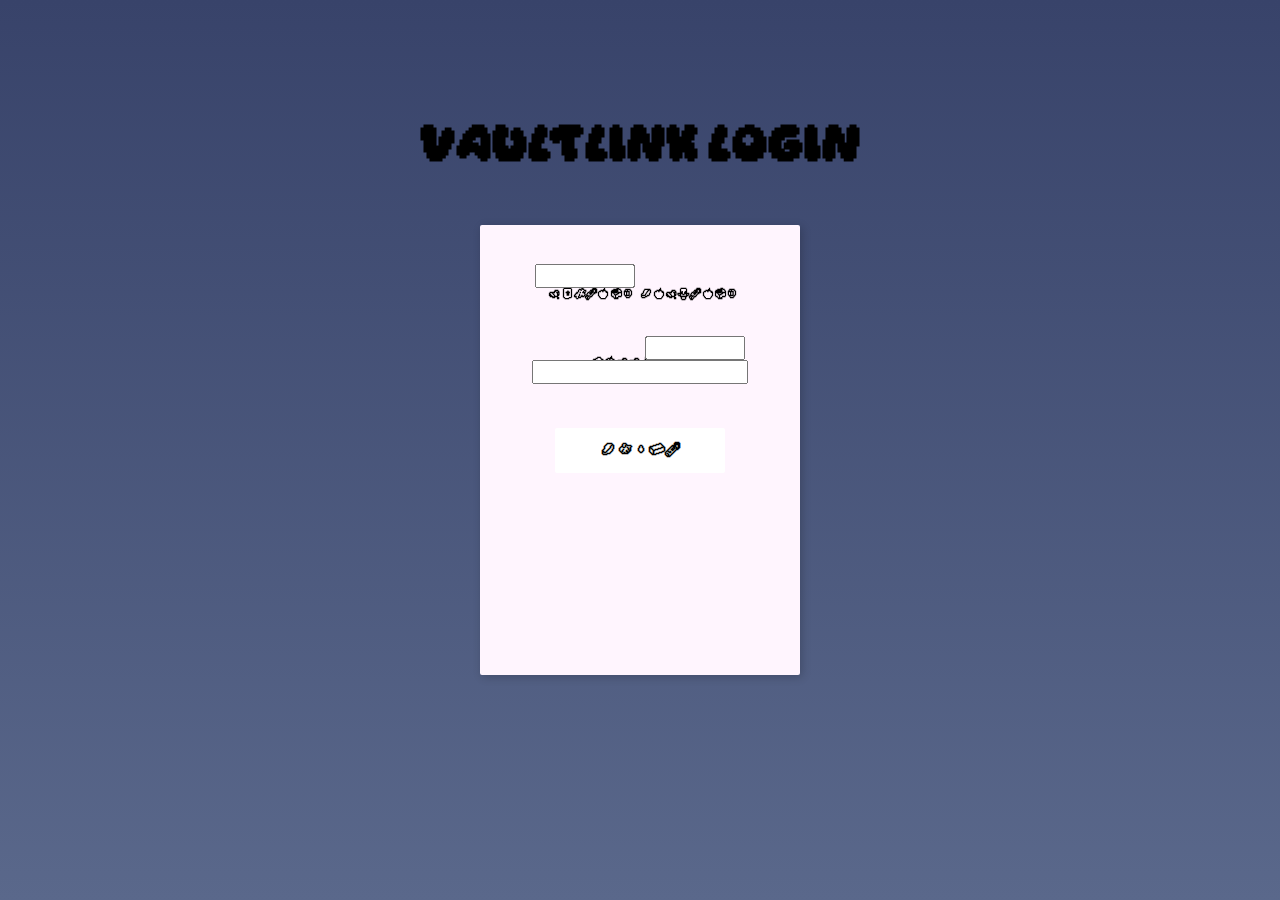
==== loginpage.html @ ace8fd89 "Styling" ====
<!DOCTYPE html>
<html lang="en">
<head>
    <meta charset="UTF-8">
    <meta name="viewport" content="width=device-width, initial-scale=1.0">
    <title>Banking App</title>
    <link rel="stylesheet" href="style.css">
    <link rel="stylesheet" href="loginstyle.css">
</head>
<body>
    <div id="loginBox"></div>
    <div id="grad1"></div>

    <h1 style="transform: translate(0%, -800%)" class="title">VaultLink Login</h1>

    <button class="dingfNameElement" type="button">Surname</button>
    <input type="text" id="fname" name="fname"><br><br>

    <button class="dingPasswordElement" type="button">Password</button>
    <input type="password" id="password" name="password"><br><br>

    <button class="dinglNameElement" type="button">Last Name</button>
    <input type="text" id="lname" name="lname"><br><br>

    <button class="loginButton" type="button">Log in</button>

    <script src="utilities.js"></script>
    <script src="buttonbehavior.js"></script>
</body>
</html>
---- style.css ----
@font-face {
  font-family: 'DayDreamFont';  /* Name you want to use in CSS */
  src: url('fonts/Daydream.ttf') format('truetype');
}

@font-face {
  font-family: 'MinecraftFont';  /* Name you want to use in CSS */
  src: url('fonts/Minecraft.ttf') format('truetype');
}

@font-face {
  font-family: 'PixelFont';  /* Name you want to use in CSS */
  src: url('fonts/Pixeland.ttf') format('truetype');
}

@font-face {
  font-family: 'MinecraftDingsFont';  /* Name you want to use in CSS */
  src: url('fonts/minedings.ttf') format('truetype');
}

html, body {
  margin: 0;
  padding: 0;
  height: 100%;
  display: flex;
  flex-direction: column;
  align-items: center;
  justify-content: center;
  text-align: center;
  font-family: Arial, sans-serif;
  color: white;
}

canvas {
  display: block;
}

h1, h2, p {
  color: black;
  margin: 10px;
  z-index: 1;
  line-height: 1.2em;
}

#grad1 {
  position: fixed;
  top: 0;
  left: 0;
  width: 100%;
  height: 100%;
  background: linear-gradient(0deg, rgb(90, 104, 139), rgb(56, 67, 106));
  z-index: -3;
}

.bg-image-container {
  z-index: -2;
  transform: translate(0%, -15%);
  background-image: url('images/bank.png');
  background-size: cover;
  background-position: center;
  background-repeat: no-repeat;
  width: 100%;
  height: 100%;
}

.banksafeimage {
  z-index: 1;
  transform: translate(0%, -130%);
  background-image: url('images/bank_safe.gif');
  background-size: cover;
  background-position: center;
  background-repeat: no-repeat;
  width: 30%;
  height: 30%;
}

#box {
  width: 65%;
  height: 500%;
  background-color: rgb(255, 245, 254);
  border-radius: 2px;
  position: absolute;
  top: 50%;
  left: 50%;
  transform: translate(-50%, -5%);
  box-shadow: 2px 2px 10px rgba(0, 0, 0, 0.2);
  z-index: -2;
}

#underbox {
  width: 90%;
  height: 480%;
  background-color: rgb(255, 245, 254);
  border-radius: 2px;
  position: absolute;
  top: 60%;
  left: 50%;
  transform: translate(-50%, -5%);
  box-shadow: 2px 2px 10px rgba(0, 0, 0, 0.2);
  z-index: -3;
}

.login {
  position: absolute;
  border-radius: 2px;
  align-items: center;
  background-color: #fff;
  border: 2px solid #ffffff;
  box-sizing: border-box;
  color: #000;
  cursor: pointer;
  display: inline-flex;
  fill: #000;
  font-family: 'MinecraftDingsFont';
  font-size: 16px;
  font-weight: 600;
  height: 5%;
  width: 8%;
  justify-content: center;
  letter-spacing: -.8%;
  line-height: 24%;
  min-width: 5%;
  outline: 0;
  padding: 0 17px;
  text-align: center;
  text-decoration: none;
  transition: all .3s;
  user-select: none;
  -webkit-user-select: none;
  transform: translate(300%, -1500%);
  touch-action: manipulation;
}

.login:focus {
  color: #171e29;
}

.login:hover {
  border-color: rgb(255, 255, 255);
  color: #06f;
  fill: rgb(0, 0, 0);
}

.login:active {
  border-color: rgb(0, 0, 0);
  color: #06f;
  fill: #06f;
}

@media (min-width: 768px) {
  .login {
    min-width: 170px;
  }
}

.title {
  font-family: 'DayDreamFont';
  position: absolute;
  transform: translate(0%, -500%);
}

.info1 {
  font-family: 'MinecraftFont';
  position: absolute;
  transform: translate(0%, -800%);
  font-weight: bold;
}

.info2 {
  font-family: 'PixelFont';
  position: absolute;
  transform: translate(0%, -620%);
}

.info3 {
  font-family: 'DayDreamFont';
  transform: translate(0%, -600%);
  position: relative;
}

.dingElement {
  font-family: 'MinecraftDingsFont';
  position: absolute;
  width: 0.5%;
  transform: translate(0%, -580%);

  align-items: center;
  background-color: transparent;
  border: 0px solid #ffffff;
  color: #000;
  font-size: 16px;
  font-weight: 600;
  height: 16px;
  justify-content: center;
  letter-spacing: -.8px;
  line-height: 24px;
  min-width: 140px;
  text-align: center;
}
---- loginstyle.css ----
#loginBox {
    width: 25%;
    height: 50%;
    background-color: rgb(255, 245, 254);
    border-radius: 2px;
    position: absolute;
    top: 50%;
    left: 50%;
    transform: translate(-50%, -50%);
    box-shadow: 2px 2px 10px rgba(0, 0, 0, 0.2);
    z-index: -2;
}

#fname {
    width: 50%;
    height: 2%;
    transform: translate(-55%, -400%);
}

#lname {
    width: 50%;
    height: 2%;
    transform: translate(55%, -600%);
}

#password {
    width: 112%;
    height: 2%;
    transform: translate(0%, -250%);
}   

.dingfNameElement {
    font-family: 'MinecraftDingsFont';
    position: absolute;
    width: 0.5%;
    transform: translate(-35%, -1000%) scale(0.8);
  
    align-items: center;
    background-color: transparent;
    border: 0px solid #ffffff;
    color: #000;
    font-size: 16px;
    font-weight: 600;
    height: 16px;
    justify-content: center;
    letter-spacing: -.8px;
    line-height: 24px;
    min-width: 140px;
    text-align: center;
}

.dinglNameElement {
    font-family: 'MinecraftDingsFont';
    position: absolute;
    width: 0.5%;
    transform: translate(35%, -1000%) scale(0.8);
  
    align-items: center;
    background-color: transparent;
    border: 0px solid #ffffff;
    color: #000;
    font-size: 16px;
    font-weight: 600;
    height: 16px;
    justify-content: center;
    letter-spacing: -.8px;
    line-height: 24px;
    min-width: 140px;
    text-align: center;
}

.dingPasswordElement {
    font-family: 'MinecraftDingsFont';
    position: absolute;
    width: 0.5%;
    transform: translate(0%, -580%) scale(0.8);
  
    align-items: center;
    background-color: transparent;
    border: 0px solid #ffffff;
    color: #000;
    font-size: 16px;
    font-weight: 600;
    height: 16px;
    justify-content: center;
    letter-spacing: -.8px;
    line-height: 24px;
    min-width: 140px;
    text-align: center;
}

.loginButton {
    position: absolute;
    border-radius: 2px;
    align-items: center;
    background-color: #fff;
    border: 2px solid #ffffff;
    box-sizing: border-box;
    color: #000;
    cursor: pointer;
    display: inline-flex;
    fill: #000;
    font-family: 'MinecraftDingsFont';
    font-size: 16px;
    font-weight: 600;
    height: 5%;
    width: 8%;
    justify-content: center;
    letter-spacing: -.8%;
    line-height: 24%;
    min-width: 5%;
    outline: 0;
    padding: 0 17px;
    text-align: center;
    text-decoration: none;
    transition: all .3s;
    user-select: none;
    -webkit-user-select: none;
    transform: translate(0%, 0%);
    touch-action: manipulation;
  }
  
  .loginButton:focus {
    color: #171e29;
  }
  
  .loginButton:hover {
    border-color: rgb(255, 255, 255);
    color: #06f;
    fill: rgb(0, 0, 0);
  }
  
  .loginButton:active {
    border-color: rgb(0, 0, 0);
    color: #06f;
    fill: #06f;
  }
  
  @media (min-width: 768px) {
    .loginButton {
      min-width: 170px;
    }
  }
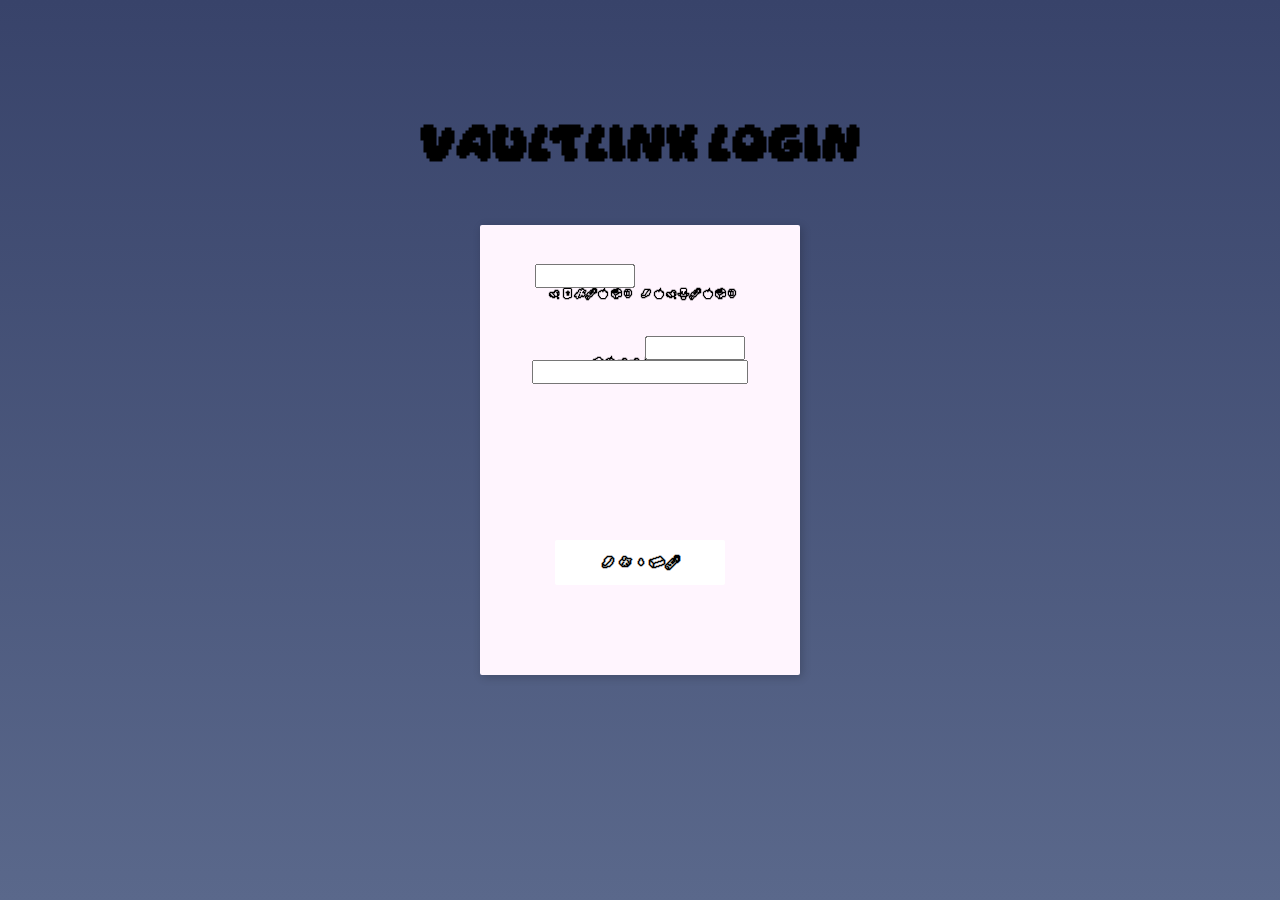
==== commit 9306c8a2: "Fixes" ====
--- a/loginpage.html
+++ b/loginpage.html
@@ -3,7 +3,7 @@
 <head>
     <meta charset="UTF-8">
     <meta name="viewport" content="width=device-width, initial-scale=1.0">
-    <title>Banking App</title>
+    <title>VaultLink Login Verification</title>
     <link rel="stylesheet" href="style.css">
     <link rel="stylesheet" href="loginstyle.css">
 </head>
@@ -22,7 +22,9 @@
     <button class="dinglNameElement" type="button">Last Name</button>
     <input type="text" id="lname" name="lname"><br><br>
 
-    <button class="loginButton" type="button">Log in</button>
+    <a href="banksite.html"> 
+        <button class="loginButton" type="button">Log in</button>
+    </a>
 
     <script src="utilities.js"></script>
     <script src="buttonbehavior.js"></script>
--- a/style.css
+++ b/style.css
@@ -127,7 +127,7 @@
   transition: all .3s;
   user-select: none;
   -webkit-user-select: none;
-  transform: translate(300%, -1500%);
+  transform: translate(200%, -1500%);
   touch-action: manipulation;
 }
 
--- a/loginstyle.css
+++ b/loginstyle.css
@@ -116,7 +116,7 @@
     transition: all .3s;
     user-select: none;
     -webkit-user-select: none;
-    transform: translate(0%, 0%);
+    transform: translate(-50%, 0%);
     touch-action: manipulation;
   }
   
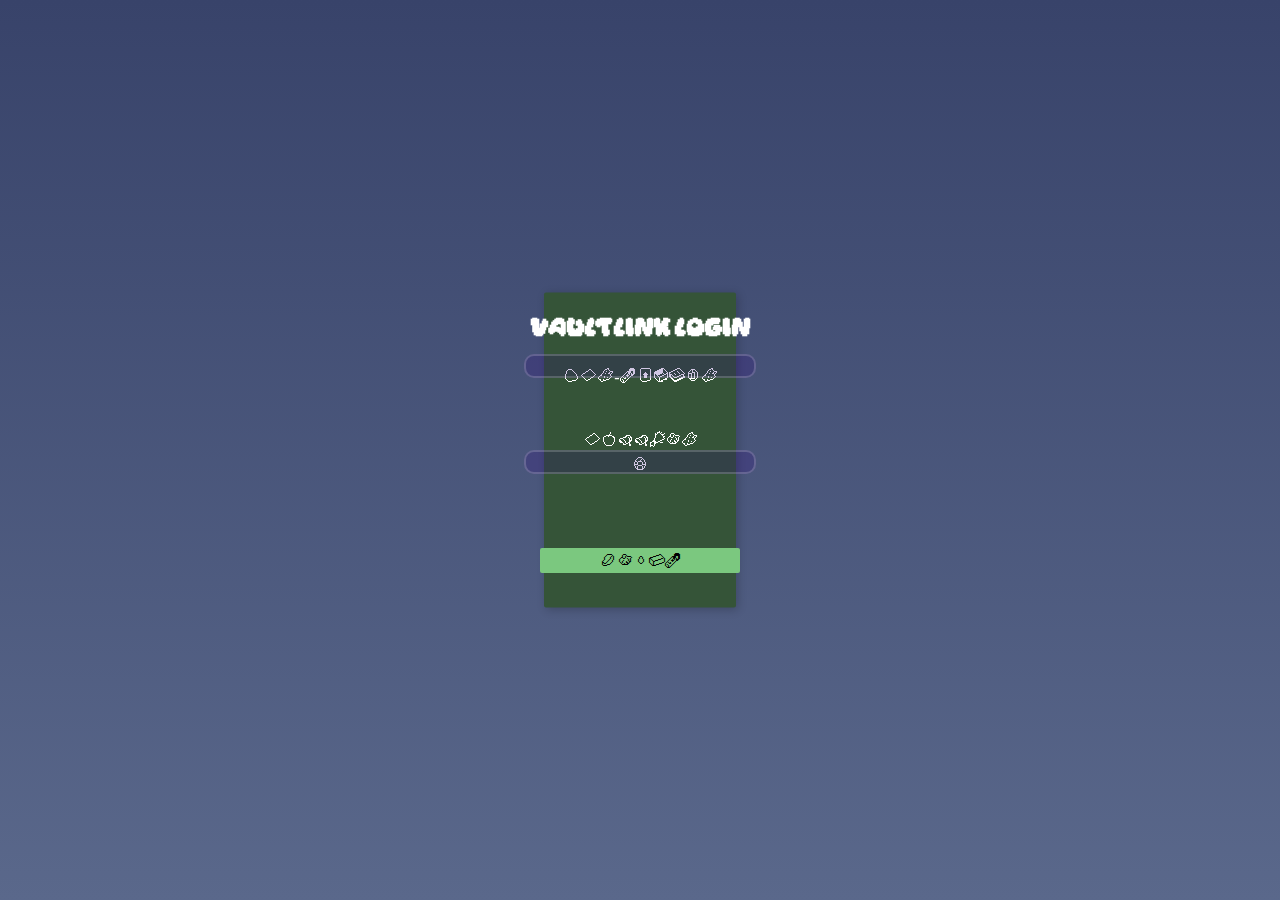
==== commit 7038cd3d: "Wtf" ====
--- a/loginpage.html
+++ b/loginpage.html
@@ -11,16 +11,13 @@
     <div id="loginBox"></div>
     <div id="grad1"></div>
 
-    <h1 style="transform: translate(0%, -800%)" class="title">VaultLink Login</h1>
+    <h1 style="transform: translate(0%, -320%) scale(0.5); color: rgb(255, 255, 255); letter-spacing: -0.01px;" class="title">VaultLink Login</h1>
 
-    <button class="dingfNameElement" type="button">Surname</button>
-    <input type="text" id="fname" name="fname"><br><br>
+    <button class="dingUsernameElement" type="button">CPR-Number</button>
+    <input type="text" id="username" name="username"><br><br>
 
     <button class="dingPasswordElement" type="button">Password</button>
     <input type="password" id="password" name="password"><br><br>
-
-    <button class="dinglNameElement" type="button">Last Name</button>
-    <input type="text" id="lname" name="lname"><br><br>
 
     <a href="banksite.html"> 
         <button class="loginButton" type="button">Log in</button>
--- a/style.css
+++ b/style.css
@@ -77,7 +77,7 @@
 #box {
   width: 65%;
   height: 500%;
-  background-color: rgb(255, 245, 254);
+  background-color: rgb(150, 150, 150);
   border-radius: 2px;
   position: absolute;
   top: 50%;
@@ -90,7 +90,7 @@
 #underbox {
   width: 90%;
   height: 480%;
-  background-color: rgb(255, 245, 254);
+  background-color: rgb(41, 41, 41);
   border-radius: 2px;
   position: absolute;
   top: 60%;
@@ -100,51 +100,30 @@
   z-index: -3;
 }
 
-.login {
-  position: absolute;
-  border-radius: 2px;
-  align-items: center;
-  background-color: #fff;
-  border: 2px solid #ffffff;
-  box-sizing: border-box;
-  color: #000;
-  cursor: pointer;
-  display: inline-flex;
-  fill: #000;
-  font-family: 'MinecraftDingsFont';
-  font-size: 16px;
-  font-weight: 600;
-  height: 5%;
-  width: 8%;
-  justify-content: center;
-  letter-spacing: -.8%;
-  line-height: 24%;
-  min-width: 5%;
-  outline: 0;
-  padding: 0 17px;
-  text-align: center;
-  text-decoration: none;
-  transition: all .3s;
-  user-select: none;
-  -webkit-user-select: none;
-  transform: translate(200%, -1500%);
-  touch-action: manipulation;
+.loginButton {
+    background-color: rgb(123, 200, 127);
+    border: 0px;
+    border-radius: 2px;
+    color: white;
+    font-family: 'MinecraftDingsFont';
+    font-size: 16px;
+    text-align: center;
+    cursor: pointer;
+    transition: all 0.1s;
+    min-width: 200px;
+    min-height: 35px;
+    transform: translate(250%, -2000%);
+    touch-action: manipulation;
+    color: black;
 }
 
-.login:focus {
-  color: #171e29;
+.loginButton:hover {
+  background-color: rgb(123, 200, 127);
 }
 
-.login:hover {
-  border-color: rgb(255, 255, 255);
-  color: #06f;
-  fill: rgb(0, 0, 0);
-}
-
-.login:active {
-  border-color: rgb(0, 0, 0);
-  color: #06f;
-  fill: #06f;
+/* Active Click Effect */
+.loginButton:active {
+  background-color: rgb(101, 162, 104);
 }
 
 @media (min-width: 768px) {
--- a/loginstyle.css
+++ b/loginstyle.css
@@ -1,7 +1,7 @@
 #loginBox {
-    width: 25%;
-    height: 50%;
-    background-color: rgb(255, 245, 254);
+    width: 15%;
+    height: 35%;
+    background-color: rgb(53, 84, 56);
     border-radius: 2px;
     position: absolute;
     top: 50%;
@@ -11,61 +11,40 @@
     z-index: -2;
 }
 
-#fname {
-    width: 50%;
+#username {
+    width: 112%;
     height: 2%;
-    transform: translate(-55%, -400%);
-}
-
-#lname {
-    width: 50%;
-    height: 2%;
-    transform: translate(55%, -600%);
+    border: 2px solid #ffffff2f;
+    border-radius: 10px;
+    background-color: rgba(45, 0, 128, 0.219);
+    color: white;
+    transform: translate(0%, -100%);
 }
 
 #password {
     width: 112%;
     height: 2%;
-    transform: translate(0%, -250%);
+    border: 2px solid #ffffff2f;
+    border-radius: 10px;
+    background-color: rgba(45, 0, 128, 0.219);
+    color: white;
+    transform: translate(0%, 50%);
 }   
 
-.dingfNameElement {
+.dingUsernameElement {
     font-family: 'MinecraftDingsFont';
     position: absolute;
-    width: 0.5%;
-    transform: translate(-35%, -1000%) scale(0.8);
+    transform: translate(0%, -500%);
   
     align-items: center;
     background-color: transparent;
     border: 0px solid #ffffff;
-    color: #000;
+    color: #ffffff;
     font-size: 16px;
-    font-weight: 600;
     height: 16px;
     justify-content: center;
-    letter-spacing: -.8px;
+    letter-spacing: -0.01px;
     line-height: 24px;
-    min-width: 140px;
-    text-align: center;
-}
-
-.dinglNameElement {
-    font-family: 'MinecraftDingsFont';
-    position: absolute;
-    width: 0.5%;
-    transform: translate(35%, -1000%) scale(0.8);
-  
-    align-items: center;
-    background-color: transparent;
-    border: 0px solid #ffffff;
-    color: #000;
-    font-size: 16px;
-    font-weight: 600;
-    height: 16px;
-    justify-content: center;
-    letter-spacing: -.8px;
-    line-height: 24px;
-    min-width: 140px;
     text-align: center;
 }
 
@@ -73,71 +52,42 @@
     font-family: 'MinecraftDingsFont';
     position: absolute;
     width: 0.5%;
-    transform: translate(0%, -580%) scale(0.8);
+    transform: translate(0%, -100%);
   
     align-items: center;
     background-color: transparent;
     border: 0px solid #ffffff;
-    color: #000;
+    color: #ffffff;
     font-size: 16px;
-    font-weight: 600;
     height: 16px;
     justify-content: center;
-    letter-spacing: -.8px;
+    letter-spacing: -0.01px;
     line-height: 24px;
     min-width: 140px;
     text-align: center;
 }
 
 .loginButton {
-    position: absolute;
+    background-color: rgb(123, 200, 127);
+    border: 0px;
     border-radius: 2px;
-    align-items: center;
-    background-color: #fff;
-    border: 2px solid #ffffff;
-    box-sizing: border-box;
-    color: #000;
-    cursor: pointer;
-    display: inline-flex;
-    fill: #000;
+    color: white;
     font-family: 'MinecraftDingsFont';
     font-size: 16px;
-    font-weight: 600;
-    height: 5%;
-    width: 8%;
-    justify-content: center;
-    letter-spacing: -.8%;
-    line-height: 24%;
-    min-width: 5%;
-    outline: 0;
-    padding: 0 17px;
     text-align: center;
-    text-decoration: none;
-    transition: all .3s;
-    user-select: none;
-    -webkit-user-select: none;
-    transform: translate(-50%, 0%);
-    touch-action: manipulation;
+    cursor: pointer;
+    transition: all 0.1s;
+    min-width: 200px;
+    min-height: 25px;
+    transform: translate(0%, 200%);
+    color: black;
   }
   
-  .loginButton:focus {
-    color: #171e29;
-  }
-  
-  .loginButton:hover {
-    border-color: rgb(255, 255, 255);
-    color: #06f;
-    fill: rgb(0, 0, 0);
-  }
-  
-  .loginButton:active {
-    border-color: rgb(0, 0, 0);
-    color: #06f;
-    fill: #06f;
-  }
-  
-  @media (min-width: 768px) {
-    .loginButton {
-      min-width: 170px;
-    }
-  }+.loginButton:hover {
+  background-color: rgb(123, 200, 127);
+}
+
+/* Active Click Effect */
+.loginButton:active {
+  background-color: rgb(101, 162, 104);
+}